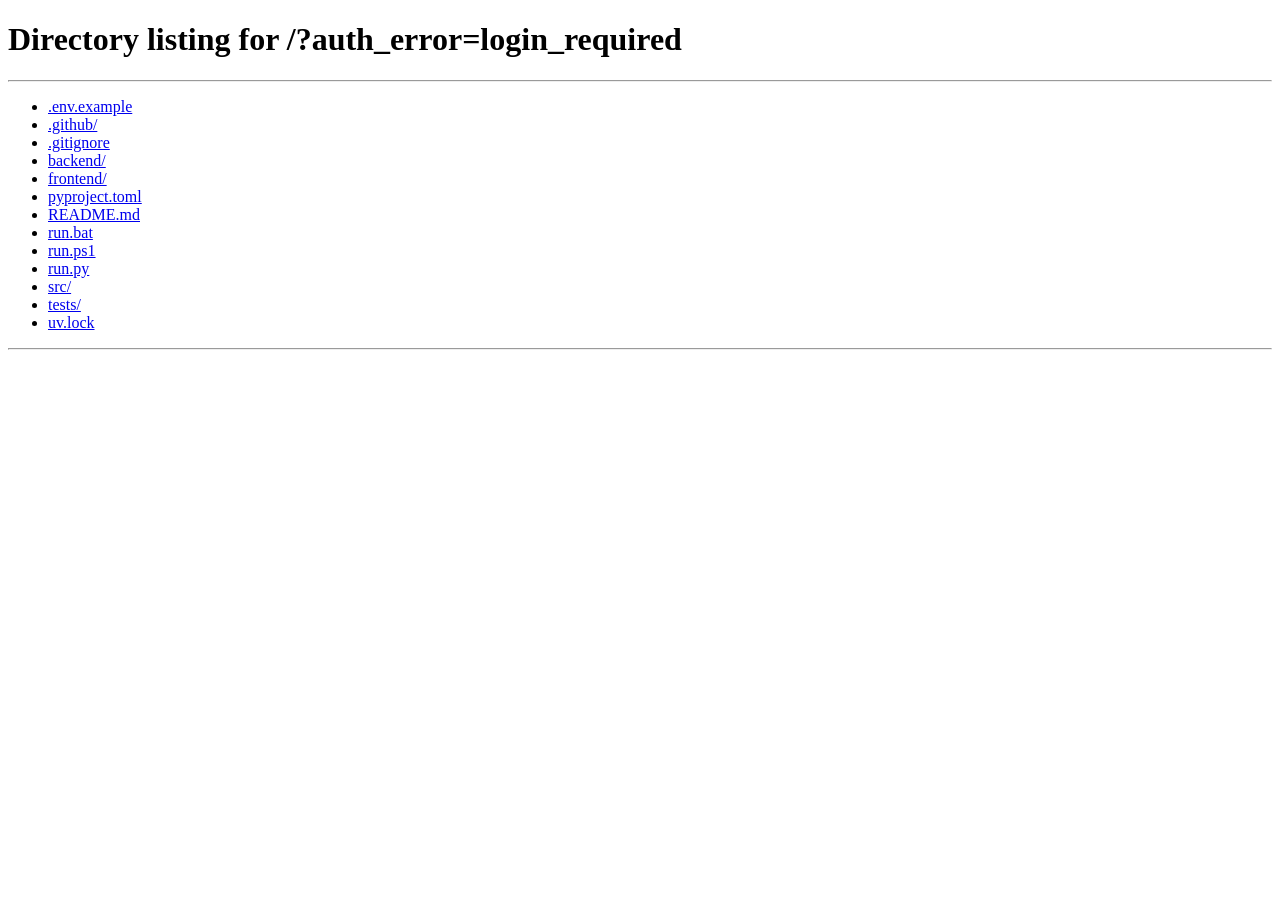
==== frontend/my-trips.html @ 7ff82ca8 "feat(auth): add magic-link authentication, user sessions, security warning fallback, and my-trips pa" ====
<!DOCTYPE html>
<html lang="en">
<head>
    <meta charset="UTF-8">
    <meta name="viewport" content="width=device-width, initial-scale=1.0">
    <title>My Saved Trips — AI Trip Planner</title>
    <link rel="stylesheet" href="/style.css">
    <link rel="preconnect" href="https://fonts.googleapis.com">
    <link rel="preconnect" href="https://fonts.gstatic.com" crossorigin>
    <link href="https://fonts.googleapis.com/css2?family=Outfit:wght@300;400;500;600;700&family=Plus+Jakarta+Sans:wght@400;500;600;700&family=Gautami&family=Nirmala+UI&display=swap" rel="stylesheet">
</head>
<body>
    <div class="background-globes">
        <div class="globe globe-1"></div>
        <div class="globe globe-2"></div>
    </div>

    <header class="app-header">
        <div class="header-container">
            <a href="/" class="logo-group">
                <span class="logo-icon">✈️</span>
                <div class="logo-text">
                    <h1>AI Trip Planner</h1>
                    <span class="badge">My Trips</span>
                </div>
            </a>
            <div class="header-nav">
                <a href="/" class="btn secondary">Back to Planner</a>
                <div id="auth-widget">
                    <span id="user-email-display" class="user-badge">Loading...</span>
                    <button id="logout-btn" class="btn outline small">Logout</button>
                </div>
            </div>
        </div>
    </header>

    <main class="main-container">
        <section class="card glass my-trips-section">
            <div class="section-header">
                <h2>Saved Itineraries</h2>
                <p>All completed trip plans associated with your account.</p>
            </div>
            
            <div id="trips-loading" class="loading-state">
                <div class="spinner"></div>
                <p>Loading your saved trips...</p>
            </div>

            <div id="trips-empty" class="empty-state hidden">
                <div class="empty-icon">🗺️</div>
                <h3>No saved trips found</h3>
                <p>Plan a trip while logged in to automatically save it here.</p>
                <a href="/" class="btn primary">Plan a Trip Now</a>
            </div>

            <div id="trips-grid" class="trips-grid hidden"></div>
        </section>
    </main>

    <script>
        async function loadMyTrips() {
            try {
                const res = await fetch('/api/auth/me');
                if (!res.ok) {
                    window.location.href = '/?auth_error=login_required';
                    return;
                }
                const data = await res.json();
                document.getElementById('user-email-display').textContent = '👤 ' + data.email;

                const tripsRes = await fetch('/api/my-trips');
                const tripsData = await tripsRes.json();

                document.getElementById('trips-loading').classList.add('hidden');
                
                if (!tripsData.trips || tripsData.trips.length === 0) {
                    document.getElementById('trips-empty').classList.remove('hidden');
                    return;
                }

                const grid = document.getElementById('trips-grid');
                grid.classList.remove('hidden');
                grid.innerHTML = tripsData.trips.map(trip => {
                    const res = trip.result || {};
                    const city = res.destination_city || 'Destination';
                    const country = res.destination_country || 'India';
                    const days = res.trip_length_days || 1;
                    const cost = res.total_estimated_cost ? `${res.currency || 'INR'} ${res.total_estimated_cost.toLocaleString()}` : '';
                    const dateStr = new Date(trip.created_at * 1000).toLocaleDateString(undefined, {
                        year: 'numeric', month: 'short', day: 'numeric'
                    });

                    return `
                        <div class="trip-card glass">
                            <div class="trip-card-header">
                                <h3>${city}, ${country}</h3>
                                <span class="badge success">Completed</span>
                            </div>
                            <div class="trip-card-body">
                                <p><strong>Duration:</strong> ${days} Day(s)</p>
                                <p><strong>Budget:</strong> ${cost}</p>
                                <p class="text-muted"><small>Planned on ${dateStr}</small></p>
                            </div>
                            <div class="trip-card-actions">
                                <a href="/?job_id=${trip.job_id}" class="btn primary small">View Itinerary</a>
                                <a href="/api/trip/${trip.job_id}/pdf" target="_blank" class="btn secondary small">PDF</a>
                            </div>
                        </div>
                    `;
                }).join('');
            } catch (err) {
                console.error(err);
                document.getElementById('trips-loading').innerHTML = '<p class="error-msg">Failed to load trips. Please try refreshing.</p>';
            }
        }

        document.getElementById('logout-btn').addEventListener('click', async () => {
            await fetch('/api/auth/logout', { method: 'POST' });
            window.location.href = '/';
        });

        loadMyTrips();
    </script>
</body>
</html>
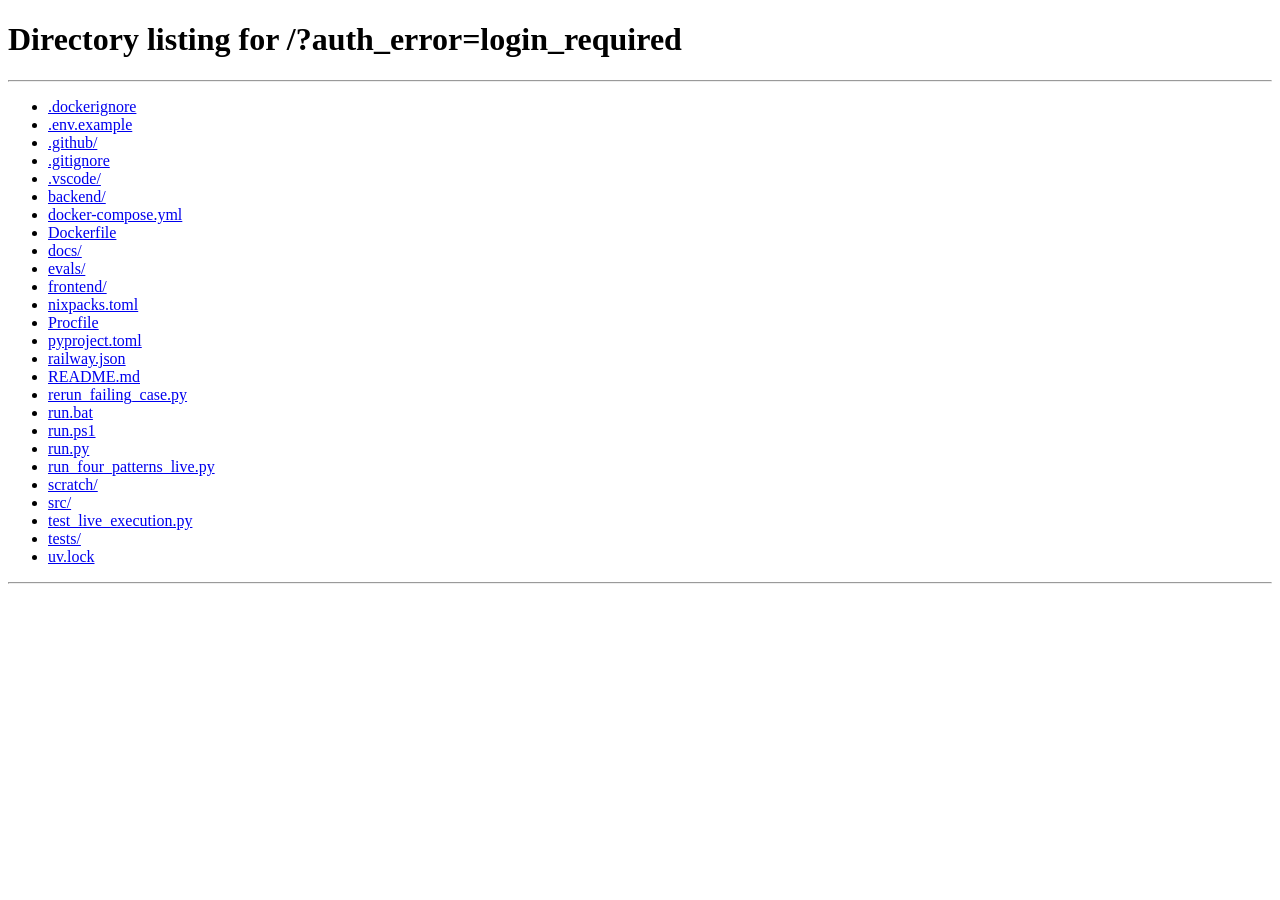
==== commit 80114487: "feat: complete production-readiness pass (fallback pool, 5-stage progress, sqlalchemy persistence, a" ====
--- a/frontend/my-trips.html
+++ b/frontend/my-trips.html
@@ -68,6 +68,20 @@
                 const data = await res.json();
                 document.getElementById('user-email-display').textContent = '👤 ' + data.email;
 
+                // Auto-claim any recent trip planned before logging in
+                const recentJobId = localStorage.getItem('trip_planner_last_job_id');
+                if (recentJobId) {
+                    try {
+                        await fetch('/api/my-trips/claim', {
+                            method: 'POST',
+                            headers: { 'Content-Type': 'application/json' },
+                            body: JSON.stringify({ job_id: recentJobId }),
+                        });
+                    } catch (claimErr) {
+                        console.debug('Trip auto-claim check:', claimErr);
+                    }
+                }
+
                 const tripsRes = await fetch('/api/my-trips');
                 const tripsData = await tripsRes.json();
 
@@ -82,28 +96,46 @@
                 grid.classList.remove('hidden');
                 grid.innerHTML = tripsData.trips.map(trip => {
                     const res = trip.result || {};
-                    const city = res.destination_city || 'Destination';
-                    const country = res.destination_country || 'India';
-                    const days = res.trip_length_days || 1;
-                    const cost = res.total_estimated_cost ? `${res.currency || 'INR'} ${res.total_estimated_cost.toLocaleString()}` : '';
-                    const dateStr = new Date(trip.created_at * 1000).toLocaleDateString(undefined, {
-                        year: 'numeric', month: 'short', day: 'numeric'
-                    });
+                    const city = trip.destination_city || res.destination_city || 'Destination';
+                    const country = trip.destination_country || res.destination_country || 'India';
+                    const days = trip.trip_length_days || res.trip_length_days || (res.days ? res.days.length : 1);
+                    const curr = trip.currency || res.currency || 'INR';
+                    const sym = curr === 'INR' ? '₹' : (curr === 'USD' ? '$' : (curr === 'EUR' ? '€' : curr + ' '));
+                    const costVal = trip.total_estimated_cost || res.total_estimated_cost || 0;
+                    const costStr = costVal > 0 ? `${sym}${Number(costVal).toLocaleString()}` : 'Budget Matched';
+                    const dateStr = trip.travel_date || (trip.created_at ? new Date(trip.created_at * 1000).toLocaleDateString(undefined, { year: 'numeric', month: 'short', day: 'numeric' }) : 'Flexible Date');
+                    const coverImg = trip.cover_image || (res.photos && res.photos[0] ? res.photos[0].url : null);
 
                     return `
-                        <div class="trip-card glass">
-                            <div class="trip-card-header">
-                                <h3>${city}, ${country}</h3>
-                                <span class="badge success">Completed</span>
-                            </div>
-                            <div class="trip-card-body">
-                                <p><strong>Duration:</strong> ${days} Day(s)</p>
-                                <p><strong>Budget:</strong> ${cost}</p>
-                                <p class="text-muted"><small>Planned on ${dateStr}</small></p>
-                            </div>
-                            <div class="trip-card-actions">
-                                <a href="/?job_id=${trip.job_id}" class="btn primary small">View Itinerary</a>
-                                <a href="/api/trip/${trip.job_id}/pdf" target="_blank" class="btn secondary small">PDF</a>
+                        <div class="trip-card glass" style="display: flex; flex-direction: column; overflow: hidden; border-radius: 14px; background: rgba(15, 23, 42, 0.75); border: 1px solid rgba(56, 189, 248, 0.2); transition: transform 0.2s ease, box-shadow 0.2s ease;">
+                            ${coverImg ? `
+                                <div style="height: 140px; width: 100%; overflow: hidden; position: relative;">
+                                    <img src="${coverImg}" alt="${city}" style="width: 100%; height: 100%; object-fit: cover;" onerror="this.style.display='none'">
+                                    <div style="position: absolute; bottom: 0; left: 0; right: 0; height: 50%; background: linear-gradient(to top, rgba(15, 23, 42, 0.9), transparent);"></div>
+                                </div>
+                            ` : `
+                                <div style="height: 80px; width: 100%; background: linear-gradient(135deg, rgba(56, 189, 248, 0.2), rgba(99, 102, 241, 0.2)); display: flex; align-items: center; justify-content: center; font-size: 2rem;">
+                                    ✈️
+                                </div>
+                            `}
+                            <div style="padding: 18px; display: flex; flex-direction: column; flex: 1;">
+                                <div class="trip-card-header" style="display: flex; justify-content: space-between; align-items: flex-start; margin-bottom: 10px;">
+                                    <div>
+                                        <h3 style="margin: 0; font-size: 1.2rem; color: #f8fafc; font-family: 'Outfit', sans-serif;">${city}</h3>
+                                        <span style="font-size: 0.8rem; color: #94a3b8;">📍 ${country}</span>
+                                    </div>
+                                    <span class="badge success" style="background: rgba(16, 185, 129, 0.2); color: #34d399; border: 1px solid rgba(16, 185, 129, 0.4); padding: 3px 8px; border-radius: 6px; font-size: 0.75rem; font-weight: 700;">✓ Ready</span>
+                                </div>
+                                <div class="trip-card-body" style="font-size: 0.88rem; color: #cbd5e1; margin-bottom: 16px; flex: 1; display: flex; flex-direction: column; gap: 6px;">
+                                    <div>📅 <strong>Duration:</strong> ${days} Day(s)</div>
+                                    <div>💰 <strong>Est. Budget:</strong> <span style="color: #38bdf8; font-weight: 700;">${costStr}</span></div>
+                                    <div>🗓️ <strong>Date:</strong> ${dateStr}</div>
+                                </div>
+                                <div class="trip-card-actions" style="display: flex; gap: 8px; flex-wrap: wrap;">
+                                    <a href="/?job_id=${trip.job_id}" class="btn primary small" style="flex: 1; text-align: center; text-decoration: none; padding: 8px 12px; font-size: 0.85rem; font-weight: 700;">View Itinerary</a>
+                                    <a href="/api/trip/${trip.job_id}/pdf" target="_blank" class="btn secondary small" style="text-decoration: none; padding: 8px 10px; font-size: 0.85rem; font-weight: 600;">📄 PDF</a>
+                                    <a href="/api/trip/${trip.job_id}/calendar.ics" class="btn secondary small" style="text-decoration: none; padding: 8px 10px; font-size: 0.85rem; font-weight: 600;">📅 ICS</a>
+                                </div>
                             </div>
                         </div>
                     `;
